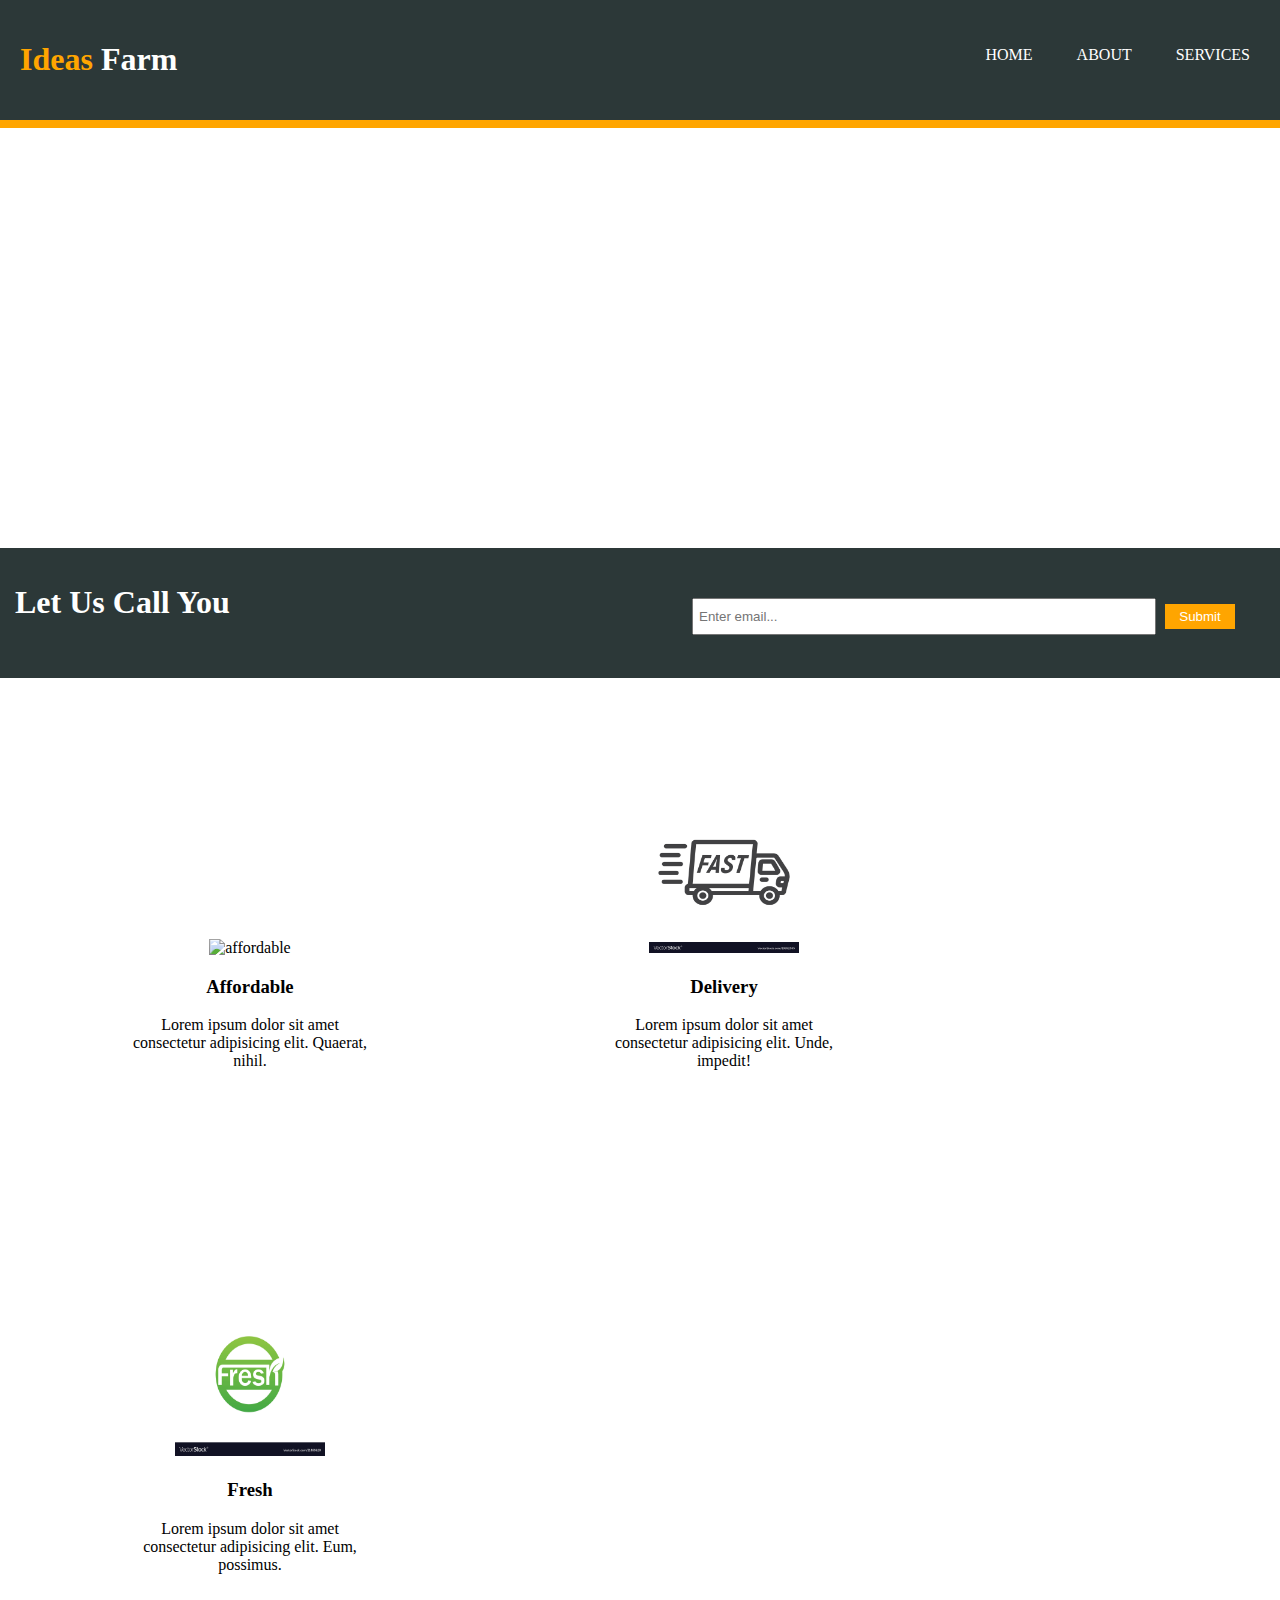
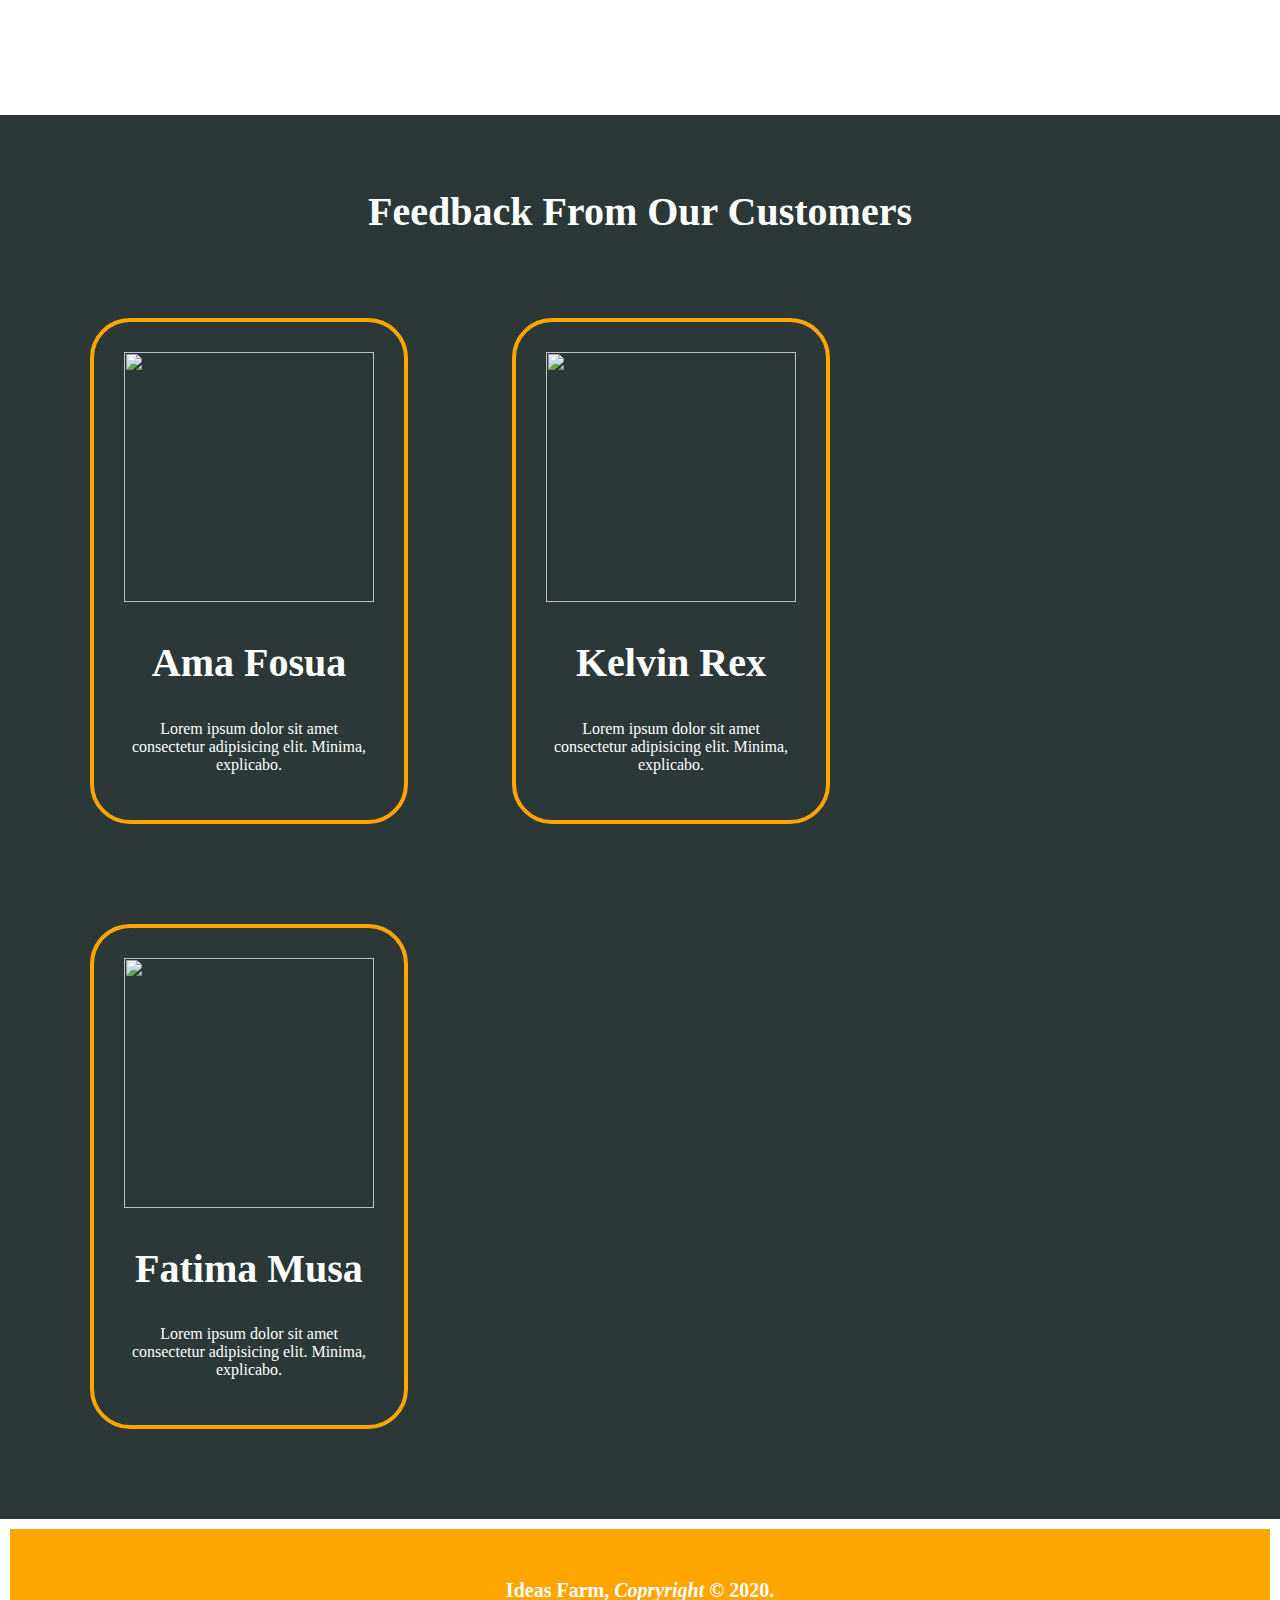
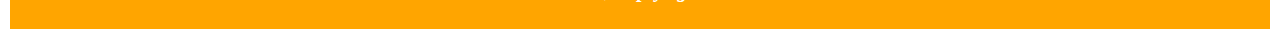
==== index.html @ 7e4ee060 "first commit" ====
<!DOCTYPE html>
<html lang="en">
<head>
    <meta charset="UTF-8">
    <meta name="viewport" content="width=device-width, initial-scale=1.0">
    <meta http-equiv="X-UA-Compatible" content="ie=edge">
    <title>Ideas Farms | Home</title>
    <link rel="stylesheet" href="css/style.css">
</head>

<body>

    <header>
        <div id="brand">
            <div class="container">
                <h1><span>Ideas</span> Farm</h1>
            </div>

        </div>


        <nav>

            <div class="container">

                <ul>
                    <li><a href="index.html">HOME</a></li>
        
                    <li><a href="about.html">ABOUT</a></li>
        
                    <li><a href="services.html">SERVICES</a></li>
        
                </ul>

            </div>

        </nav>

    </header>
    


    <section>
        <div id="showcase">
            <div class="container">
                <h1>For All Your Pineapples Orders</h1>

                <p>
                    We have the best fresh pineapples for all your occasions. Our products are just the best and second to none
                </p>

            </div>

        </div>

    </section>



    <section>

        <div id="email">

            <div class="container">

                <h1>Let Us Call You</h1>

                <form>

                    <input type="text" placeholder="Enter email...">

                    <button>Submit</button>

                </form>

            </div>
        </div>
    </section>


    <section>

        <div id="box">

            <div class="container">
                    
                <img src="images/affordable.png" alt="affordable" class="images">

                <h3>Affordable</h3>

                <p>
                    Lorem ipsum dolor sit amet consectetur adipisicing elit. Quaerat, nihil.
                </p>

            </div>


            <div class="container">
        
                <img src="Images/delivery.jpg" alt="Delivery" class="images">

                <h3>Delivery</h3>

                <p>
                    Lorem ipsum dolor sit amet consectetur adipisicing elit. Unde, impedit!
                </p>

            </div>

            <div class="container">

                <img src="Images/fresh.jpg" alt="Fresh" class="images">

                <h3>Fresh</h3>

                <p>
                    Lorem ipsum dolor sit amet consectetur adipisicing elit. Eum, possimus.
                </p>

            </div>

        </div>

    </section>

    <section>

        <div id="customers">

            <h2>Feedback From Our Customers</h2>

            <div class="customer">

                <img src="images/customer-two.jpg" alt="">

                <h2>Ama Fosua</h2>
                
                <p>
                    Lorem ipsum dolor sit amet consectetur adipisicing elit. Minima, explicabo.
                </p>

            </div>


            <div class="customer">

                <img src="images/customer-one.jpg" alt="">

                <h2>Kelvin Rex</h2>

                <p>
                    Lorem ipsum dolor sit amet consectetur adipisicing elit. Minima, explicabo.
                </p>
                
            </div>


            <div class="customer">

                <img src="images/customer-three.jpg" alt="">

                <h2>Fatima Musa</h2>

                <p>
                    Lorem ipsum dolor sit amet consectetur adipisicing elit. Minima, explicabo.
                </p>

            </div>

        </div>

    </section>

    <footer>
        <h3>Ideas Farm, <i>Copryright</i> &copy; 2020.</h3>
    </footer>

</body>
</html>
---- css/style.css ----
body{
    font: arial, sans serif;
    padding: 0;
    margin: 0;
    min-width: 831.2px;    

}

header{
    background-color: rgb(44, 56, 56);
    padding: 10px;
    margin: 0;
    border-bottom: orange solid 8px;
    height: 100px;
    /* min-width: 654.4px; */
    color: #ffffff;

}

header #brand .container h1{
    float: left;
    padding: 10px; 
    margin-right: 10px;
    
}

#brand .container span{
    color: orange;
}

nav{
    float: right;
    padding-top: 20px;
}

nav .container ul li{
    padding: 20px;
    list-style: none;
    display: inline;
}

nav .container a{
    text-decoration: none;
    color: #ffffff;
}

/* Showcase styles */

#showcase{
    height: 400px;
    text-align: center;
    background: url("../images/pineapple.jpg");
    padding: 10px;
    color: #ffffff;
    background-attachment: fixed;
    
}

#showcase h1{
    font-size: 50px;
    padding-top: 80px;

}

#showcase p{
    font-size: 20px;
}


/* email styling */

#email{
    background-color: rgb(44, 56, 56);
    padding: 15px;
    color: #ffffff;
    height: 100px;

}

#email h1{
    float: left;
}

#email form{
    float: right;
    padding-top: 30px;
    margin-right: 30px;
}

#email form input{
    width: 450px;
    padding: 5px;
    margin: 5px;
    height: 23px;
}

#email form button{
    border: none;
    background-color: orange;
    color: #ffffff;
    padding: 5px;
    width: 70px;
}

#email form button:hover{
    border: gold solid 3px;
    cursor: pointer;
}

/* Box Styles */

#box{
    padding: 15px;
    margin: 15;
}

#box .container{
    width: 250px;
    margin: 100px;
    padding: 10px;
    display: inline-block;
    text-align: center;
}


#box img{
    width: 150px;
    height: 150px;
}

/* Customers Styling */

#customers{
    background-color:rgb(44, 56, 56);
    padding: 40px;
    color: #ffffff;

}

#customers img{
    width: 250px;
    height: 250px;

}

#customers .customer{
    border: orange solid 4px;
    border-radius: 40px;
    text-align: center;
    width: 250px;
    margin: 50px;
    padding: 30px;
    display: inline-block;

}

#customers h2{
    text-align: center;
    font-size: 40px;
}


/* Footer */

footer{
    background-color: orange;
    padding: 30px;
    margin: 10px;
    height: 40px;
    color: #ffffff;
    text-align: center;
    position: static;
    


}

footer h3{
    font-size: 20px;
}



/* About Page Styles */

section#main{
    padding: 10px;
    margin: 10px;
}

.dark{
    padding: 15px;
    background-color: cadetblue;
    color: #ffffff;
    margin-top: 10px;
    margin-bottom: 10px;

}

article.main-col{
    float: left;
    width: 65%;

}

aside#sidebar{
    float: right;
    width: 30%;
    margin-top: 10px;

} 


aside#sidebar-email{
    float: right;
    background-color: darkslategrey;
    width: 20%;
    height: 500px;
    padding: 20px;
    color: white;

}



aside#sidebar-email form label{
    display: block;
    line-height: 40px;

}


aside#sidebar-email form input{
    width: 90%;
    height: 30px;

}


aside#sidebar-email form button{
    display: block;
    margin: 10px;

}

aside#sidebar-email form .msg{
    height: 10vh;
}



aside#sidebar-email form .side-button{
    border: none;
    padding: 20px;
    background-color: orange;
    border-radius: 9px;
    margin-top: 40px;
    margin-left: 90px;


}
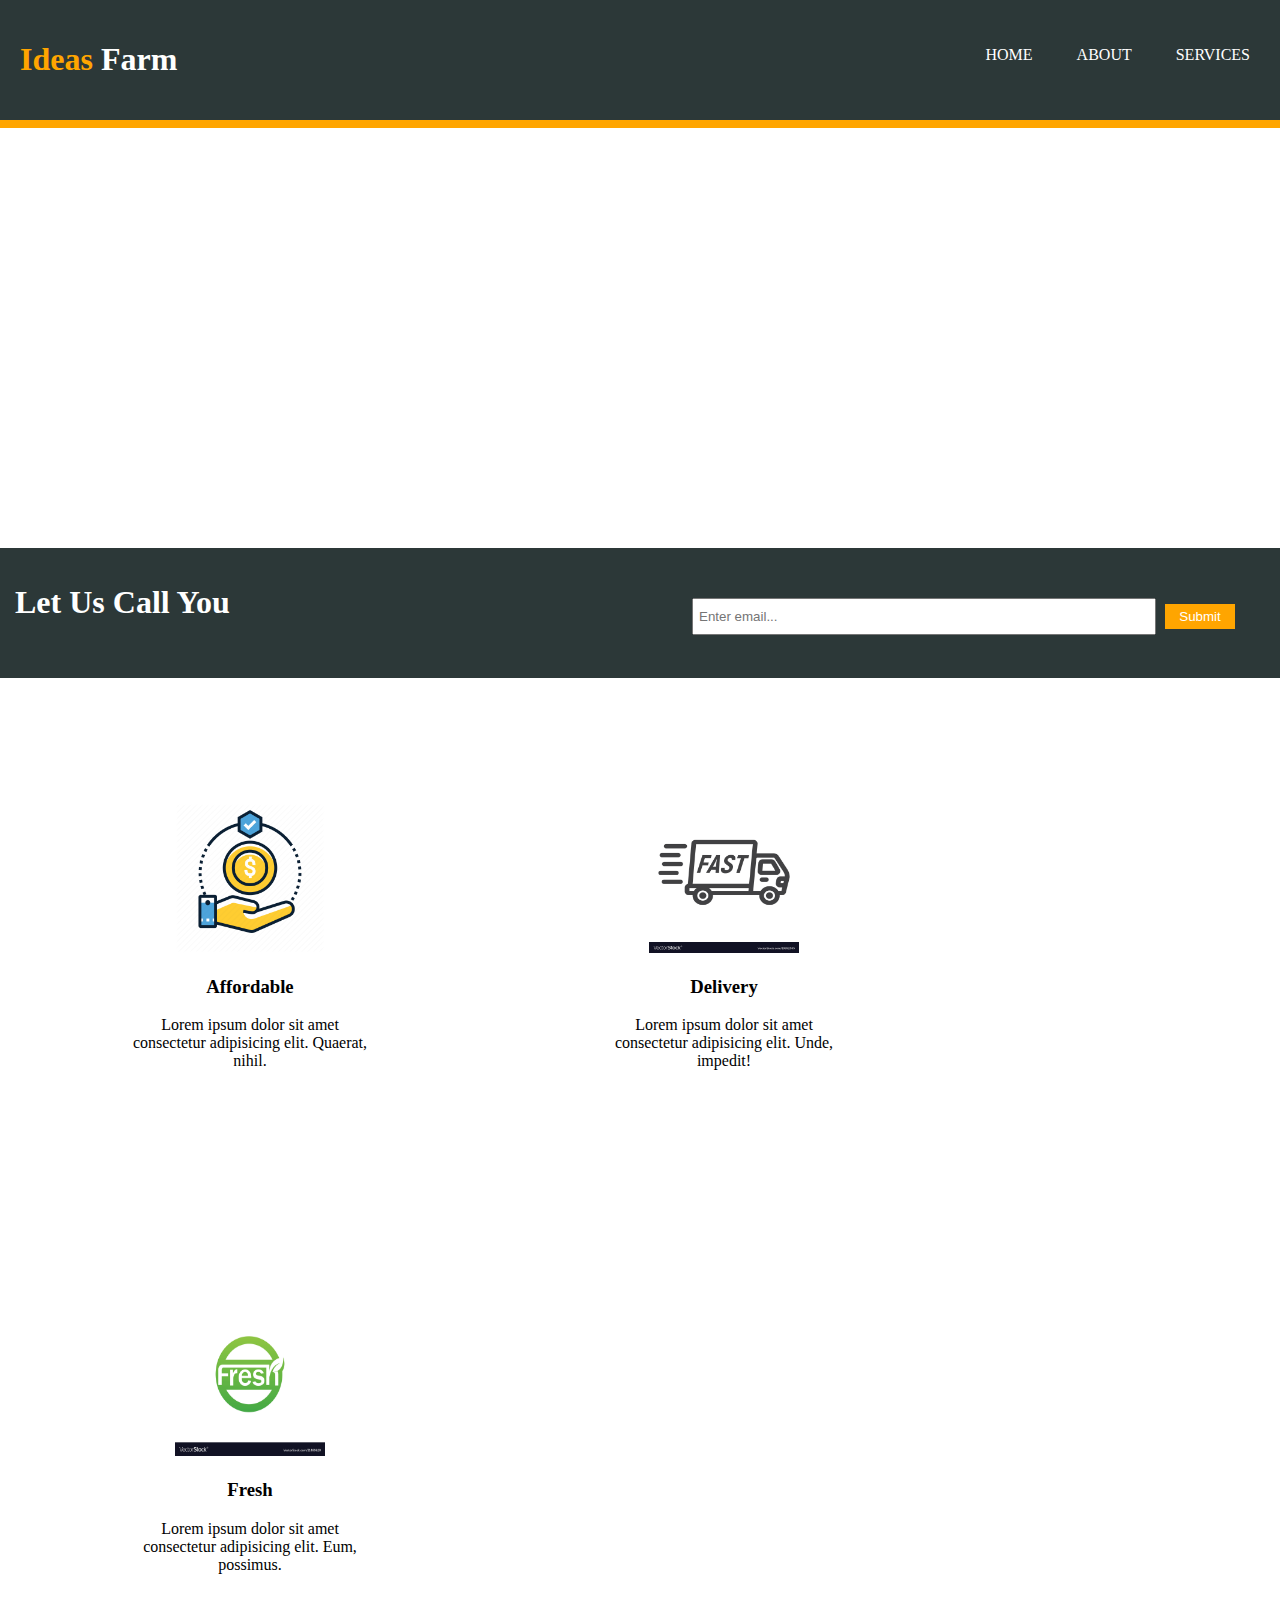
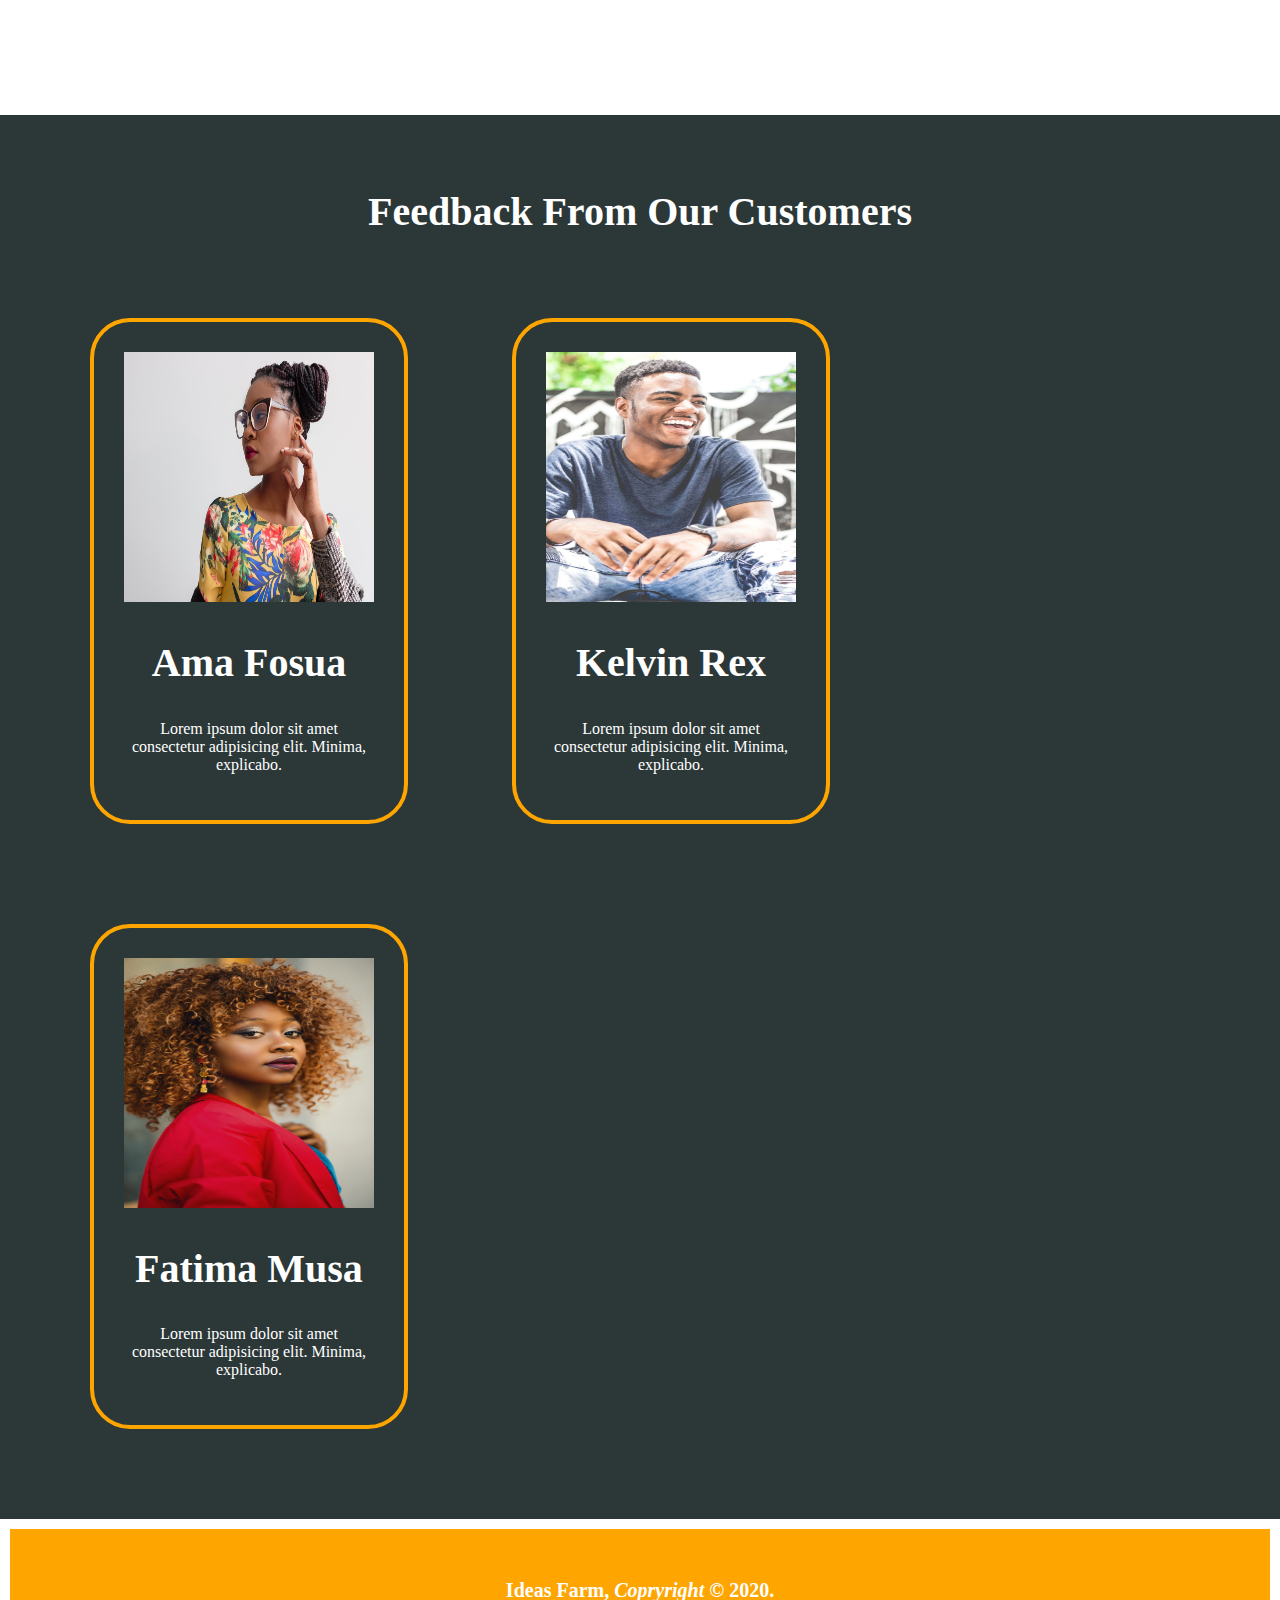
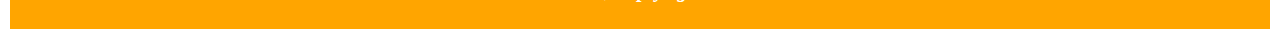
==== commit ff8aae9a: "Update index.html" ====
--- a/index.html
+++ b/index.html
@@ -84,7 +84,7 @@
 
             <div class="container">
                     
-                <img src="images/affordable.png" alt="affordable" class="images">
+                <img src="Images/affordable.png" alt="affordable" class="images">
 
                 <h3>Affordable</h3>
 
@@ -131,7 +131,7 @@
 
             <div class="customer">
 
-                <img src="images/customer-two.jpg" alt="">
+                <img src="Images/customer-two.jpg" alt="">
 
                 <h2>Ama Fosua</h2>
                 
@@ -144,7 +144,7 @@
 
             <div class="customer">
 
-                <img src="images/customer-one.jpg" alt="">
+                <img src="Images/customer-one.jpg" alt="">
 
                 <h2>Kelvin Rex</h2>
 
@@ -157,7 +157,7 @@
 
             <div class="customer">
 
-                <img src="images/customer-three.jpg" alt="">
+                <img src="Images/customer-three.jpg" alt="">
 
                 <h2>Fatima Musa</h2>
 
@@ -176,4 +176,4 @@
     </footer>
 
 </body>
-</html>+</html>
